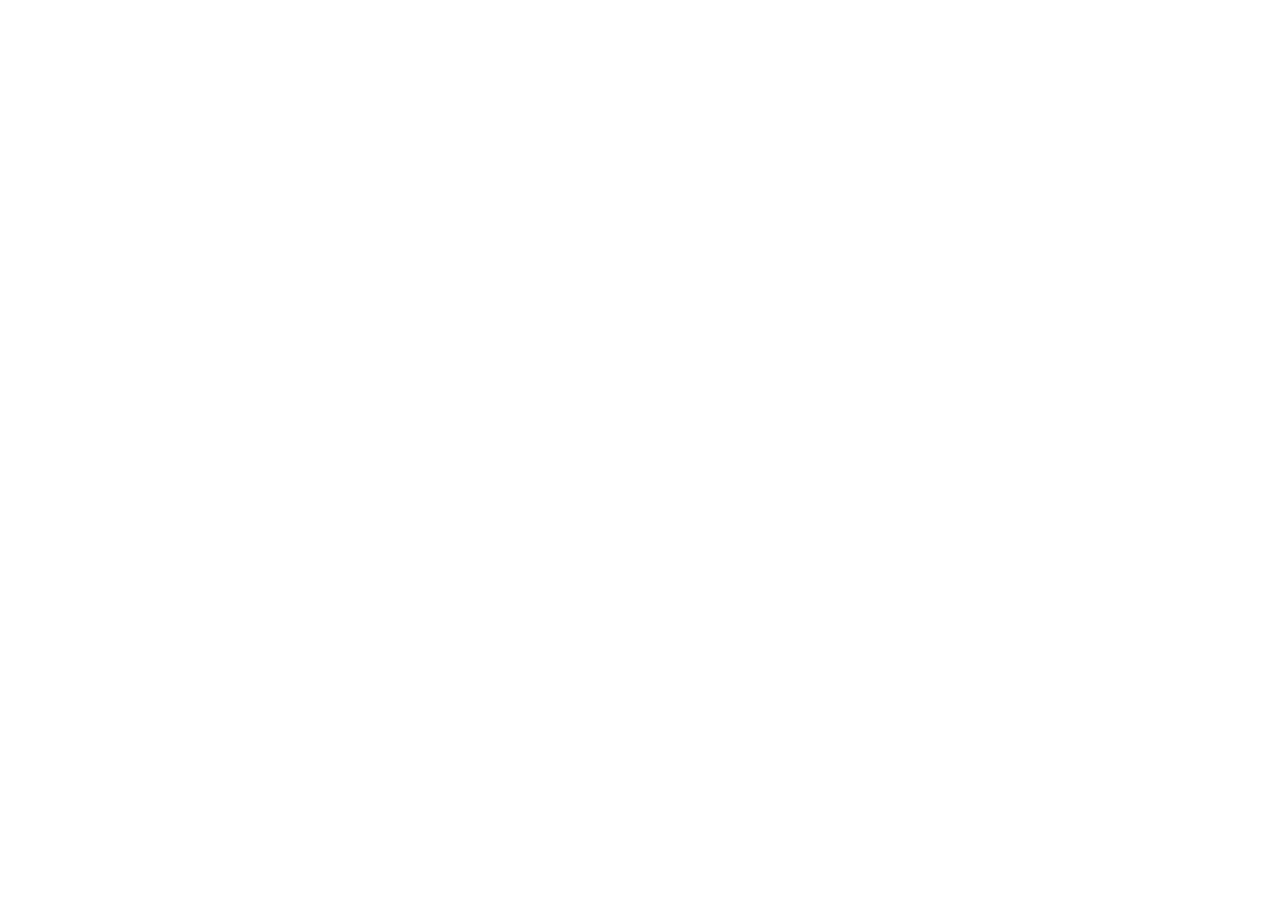
==== index.html @ 79b20c79 "Add files via upload" ====
<!DOCTYPE html>
<html lang="en">
<head>
    <meta charset="UTF-8" />
    <meta http-equiv="X-UA-Compatible" content="IE=edge" />
    <meta name="viewport" content="width=device-width, initial-scale=1.0" />
    <title>опааа а у меня тоже есть птичка</title>
    <link rel="stylesheet" href="index.css" />
</head>
<body>
    <div class="random">
        <canvas id="canvas" width="288" height="512"></canvas>
    </div>
    <script src="flappyBird.js"></script>
</body>
</html>
---- index.css ----
.random {
    height: 100vh;
    width: 100%;
    display: flex;
    align-items: center;
    justify-content: center;
}
h3 {
    text-align: center;
    font-size: 2rem;
}
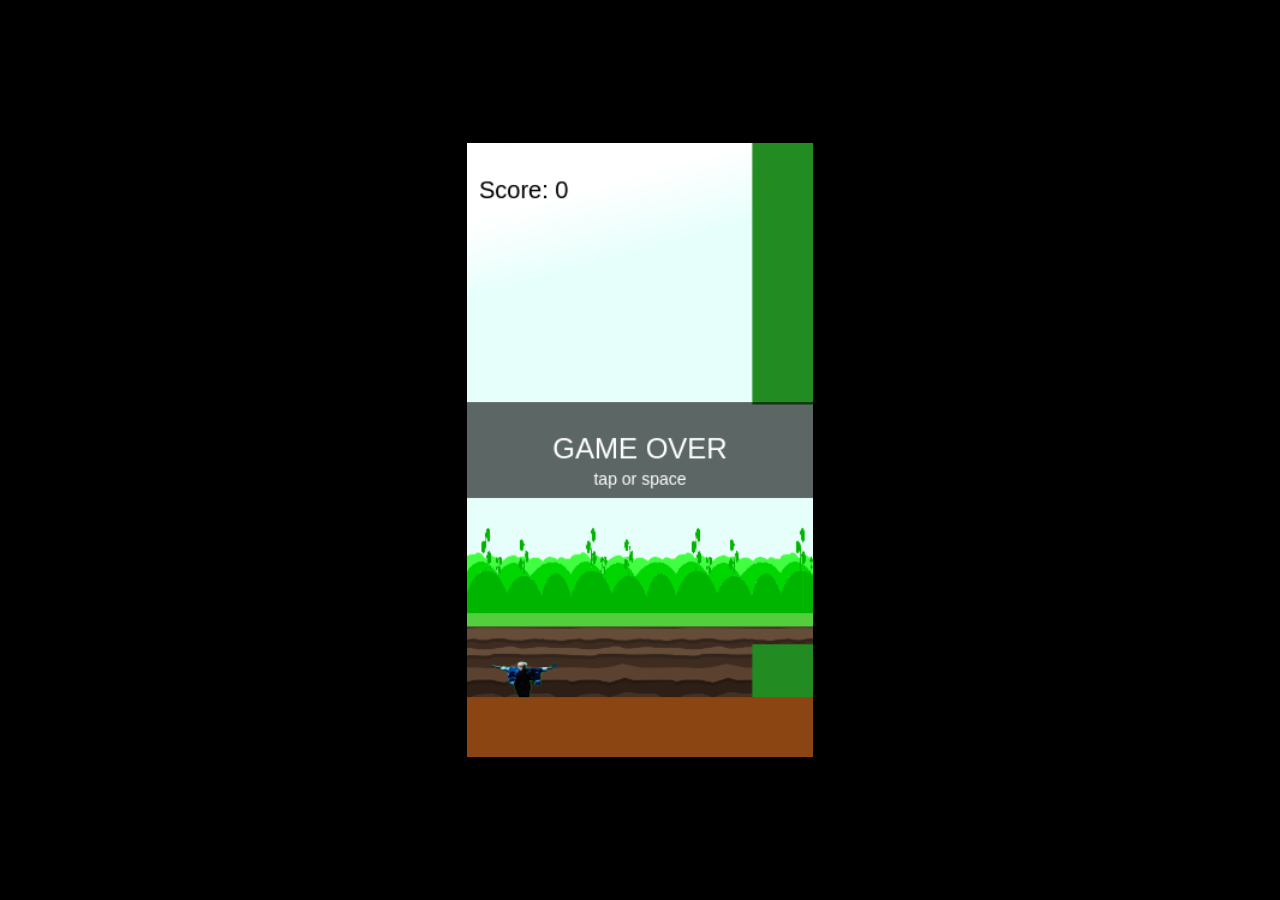
==== commit dc905e7e: "Add files via upload" ====
--- a/index.html
+++ b/index.html
@@ -1,16 +1,14 @@
-<!DOCTYPE html>
-<html lang="en">
+<!doctype html>
+<html lang="ru">
 <head>
-    <meta charset="UTF-8" />
-    <meta http-equiv="X-UA-Compatible" content="IE=edge" />
-    <meta name="viewport" content="width=device-width, initial-scale=1.0" />
-    <title>опааа а у меня тоже есть птичка</title>
-    <link rel="stylesheet" href="index.css" />
+<meta charset="UTF-8" />
+<meta name="viewport" content="width=device-width, initial-scale=1, viewport-fit=cover" />
+<meta name="theme-color" content="#000000" />
+<title>Flappy Bird</title>
+<link rel="stylesheet" href="index.css" />
+<script defer src="flappyBird.js"></script>
 </head>
 <body>
-    <div class="random">
-        <canvas id="canvas" width="288" height="512"></canvas>
-    </div>
-    <script src="flappyBird.js"></script>
+<canvas id="canvas"></canvas>
 </body>
 </html>
--- a/index.css
+++ b/index.css
@@ -1,11 +1,28 @@
-.random {
-    height: 100vh;
-    width: 100%;
-    display: flex;
-    align-items: center;
-    justify-content: center;
+html, body {
+margin: 0;
+padding: 0;
+width: 100%;
+height: 100%;
+overflow: hidden;
+background: #000;
 }
-h3 {
-    text-align: center;
-    font-size: 2rem;
+
+body {
+display: flex;
+align-items: center;
+justify-content: center;
+touch-action: none;
+-webkit-tap-highlight-color: transparent;
+-webkit-user-select: none;
+user-select: none;
+}
+
+#canvas {
+display: block;
+position: fixed;
+left: 50%;
+top: 50%;
+transform: translate(-50%, -50%);
+transform-origin: center center;
+background: #000;
 }
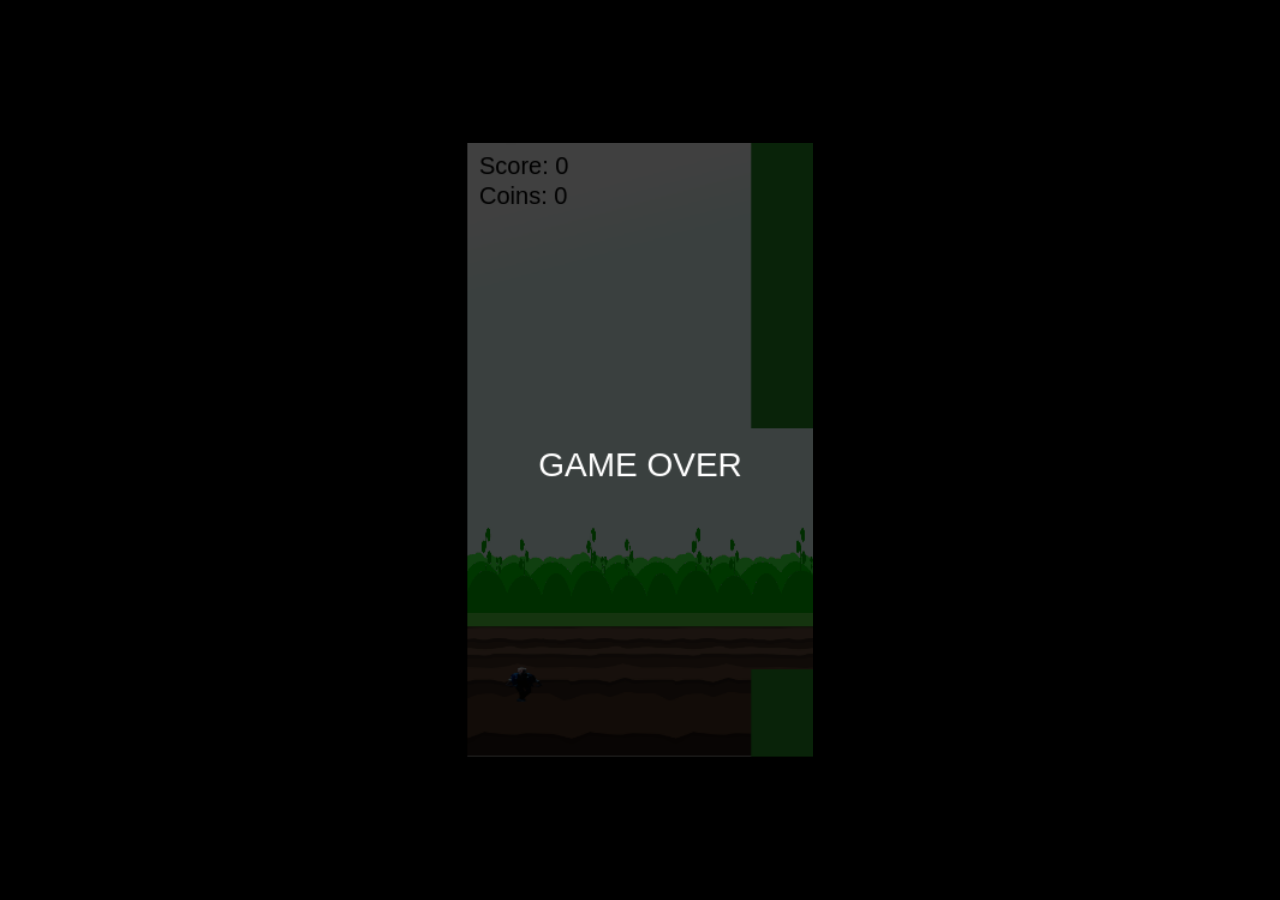
==== commit 4aa444de: "Add files via upload" ====
--- a/index.html
+++ b/index.html
@@ -4,7 +4,7 @@
 <meta charset="UTF-8" />
 <meta name="viewport" content="width=device-width, initial-scale=1, viewport-fit=cover" />
 <meta name="theme-color" content="#000000" />
-<title>Flappy Bird</title>
+<title>пироберд</title>
 <link rel="stylesheet" href="index.css" />
 <script defer src="flappyBird.js"></script>
 </head>
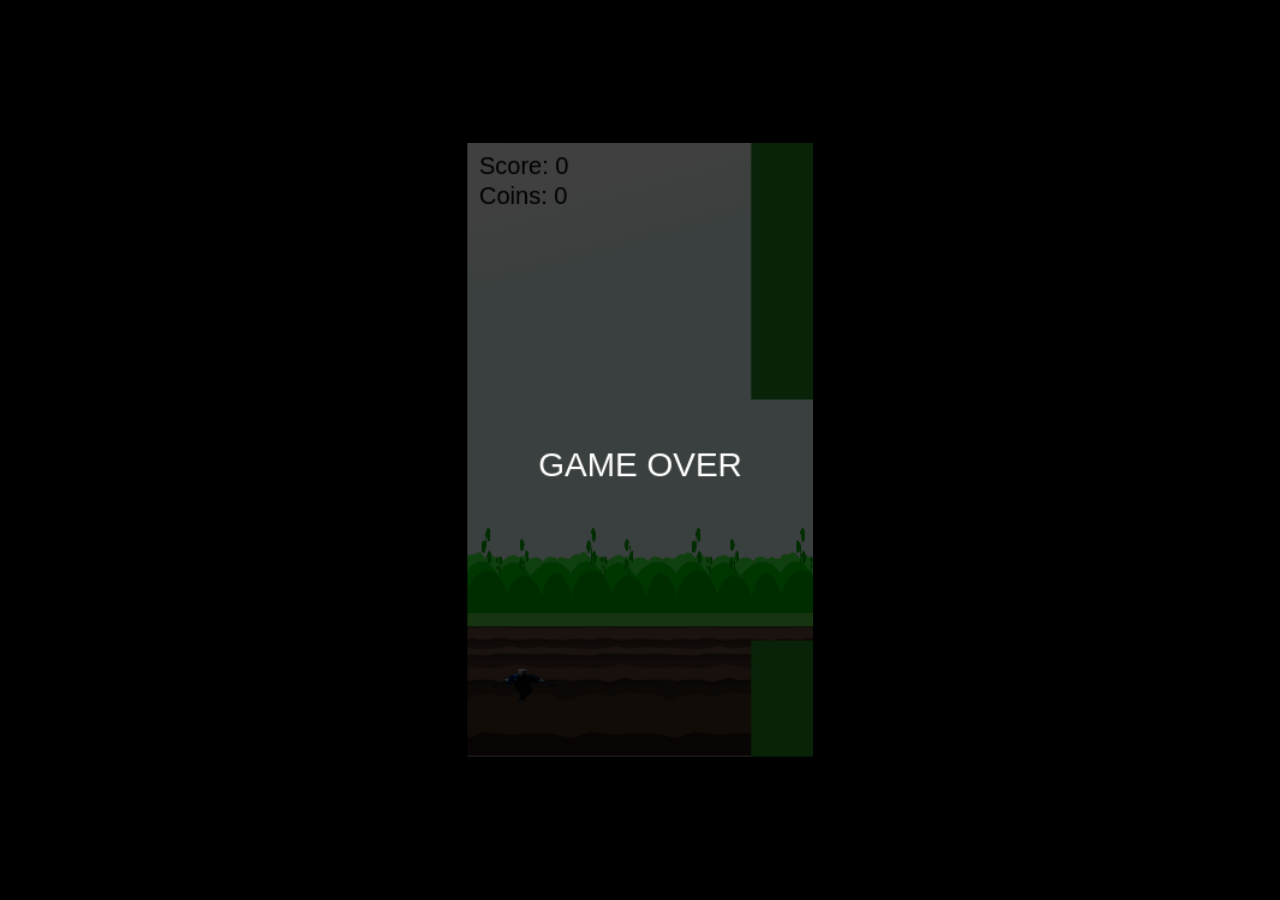
==== commit 6c3a2415: "Update index.html" ====
--- a/index.html
+++ b/index.html
@@ -4,11 +4,11 @@
 <meta charset="UTF-8" />
 <meta name="viewport" content="width=device-width, initial-scale=1, viewport-fit=cover" />
 <meta name="theme-color" content="#000000" />
-<title>пироберд</title>
+<title>пироберд (тгк: circleofffortune)</title>
 <link rel="stylesheet" href="index.css" />
 <script defer src="flappyBird.js"></script>
 </head>
 <body>
 <canvas id="canvas"></canvas>
 </body>
-</html>+</html>
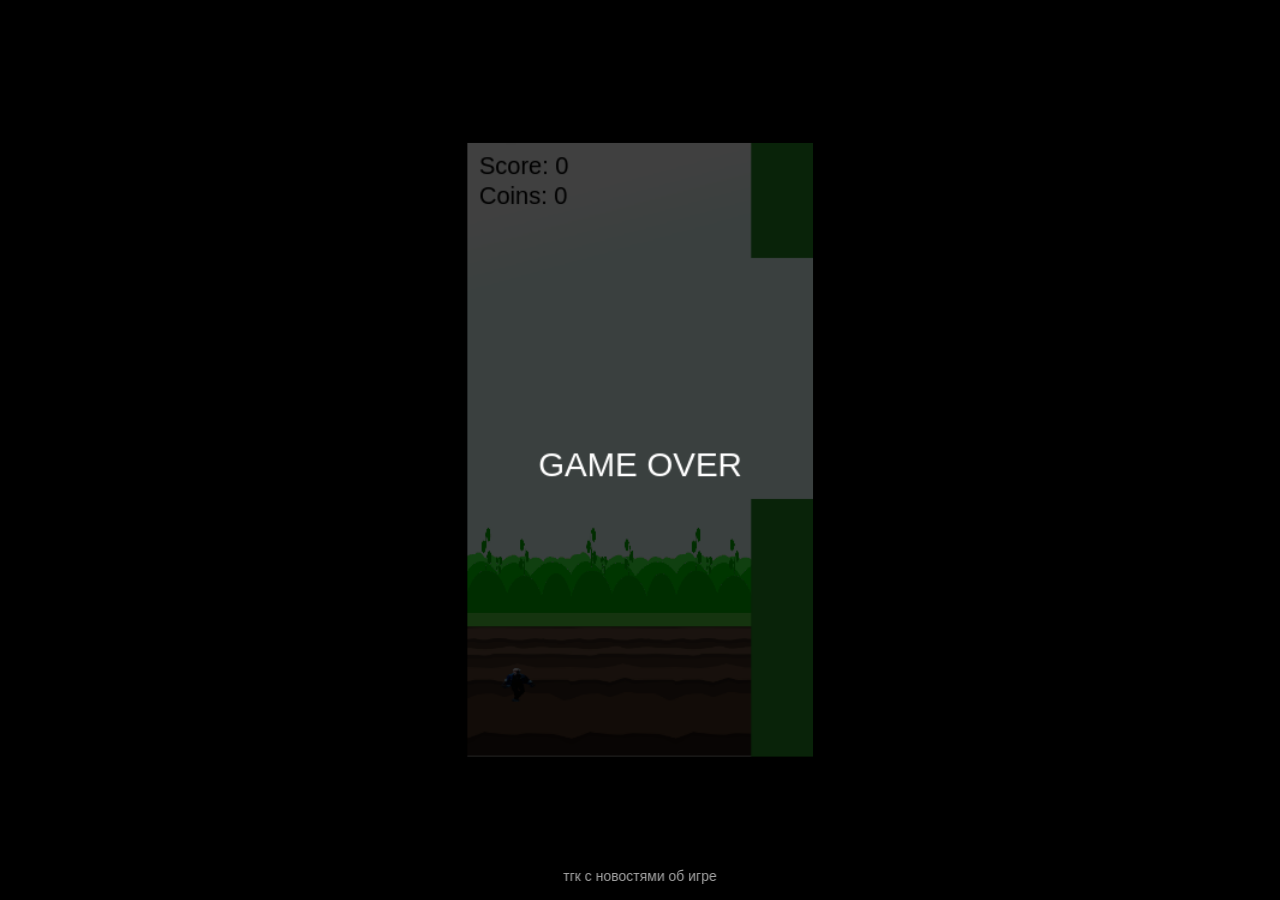
==== commit a1ca1058: "Add files via upload" ====
--- a/index.html
+++ b/index.html
@@ -4,11 +4,14 @@
 <meta charset="UTF-8" />
 <meta name="viewport" content="width=device-width, initial-scale=1, viewport-fit=cover" />
 <meta name="theme-color" content="#000000" />
-<title>пироберд (тгк: circleofffortune)</title>
+<title>пироберд</title>
 <link rel="stylesheet" href="index.css" />
 <script defer src="flappyBird.js"></script>
 </head>
 <body>
 <canvas id="canvas"></canvas>
+<a href="https://t.me/circleofffortune" class="tg-link" target="_blank">
+    тгк с новостями об игре 
+</a>
 </body>
-</html>
+</html>
--- a/index.css
+++ b/index.css
@@ -25,4 +25,24 @@
 transform: translate(-50%, -50%);
 transform-origin: center center;
 background: #000;
+}
+
+.tg-link {
+    position: fixed;
+    bottom: 12px;
+    left: 50%;
+    transform: translateX(-50%);
+    z-index: 999;
+
+    font-size: clamp(10px, 2.5vw, 14px); /* ← ВОТ ЭТО ВАЖНО */
+    font-family: Arial, sans-serif;
+    color: rgba(255,255,255,0.65);
+    text-decoration: none;
+
+    padding: 4px 10px;
+    border-radius: 10px;
+    background: rgba(0,0,0,0.25);
+    backdrop-filter: blur(4px);
+
+    transition: 0.2s;
 }
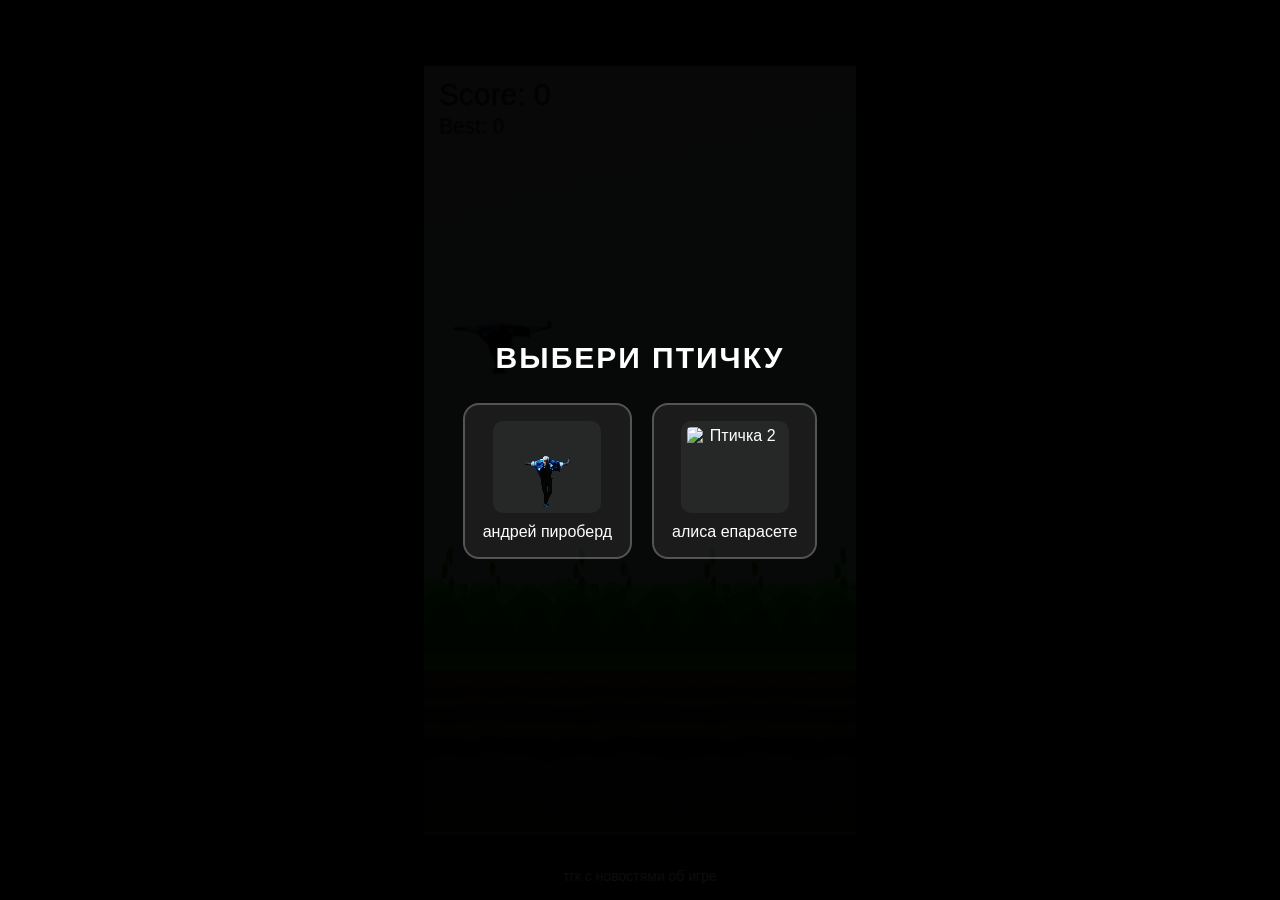
==== commit 59965d81: "Add files via upload" ====
--- a/index.html
+++ b/index.html
@@ -1,17 +1,33 @@
-<!doctype html>
-<html lang="ru">
-<head>
-<meta charset="UTF-8" />
-<meta name="viewport" content="width=device-width, initial-scale=1, viewport-fit=cover" />
-<meta name="theme-color" content="#000000" />
-<title>пироберд</title>
-<link rel="stylesheet" href="index.css" />
-<script defer src="flappyBird.js"></script>
-</head>
-<body>
-<canvas id="canvas"></canvas>
-<a href="https://t.me/circleofffortune" class="tg-link" target="_blank">
-    тгк с новостями об игре 
-</a>
-</body>
-</html>+<!doctype html>
+<html lang="ru">
+<head>
+<meta charset="UTF-8" />
+<meta name="viewport" content="width=device-width, initial-scale=1, viewport-fit=cover" />
+<meta name="theme-color" content="#000000" />
+<title>пироберд</title>
+<link rel="stylesheet" href="index.css" />
+<script defer src="flappyBird.js"></script>
+</head>
+<body>
+<canvas id="canvas"></canvas>
+
+<!-- Меню выбора персонажа -->
+<div id="char-select" class="char-select">
+  <h1 class="cs-title">ВЫБЕРИ ПТИЧКУ</h1>
+  <div class="cs-options">
+    <button class="cs-card" data-bird="0">
+      <img src="src/frames/ezgif-frame-001-Photoroom.png" alt="Птичка 1" />
+      <span>андрей пироберд</span>
+    </button>
+    <button class="cs-card" data-bird="1">
+      <img src="src/frames2/frame-001.png" alt="Птичка 2" />
+      <span>алиса епарасете</span>
+    </button>
+  </div>
+</div>
+
+<a href="https://t.me/circleofffortune" class="tg-link" target="_blank">
+    тгк с новостями об игре
+</a>
+</body>
+</html>
--- a/index.css
+++ b/index.css
@@ -1,48 +1,116 @@
-html, body {
-margin: 0;
-padding: 0;
-width: 100%;
-height: 100%;
-overflow: hidden;
-background: #000;
-}
-
-body {
-display: flex;
-align-items: center;
-justify-content: center;
-touch-action: none;
--webkit-tap-highlight-color: transparent;
--webkit-user-select: none;
-user-select: none;
-}
-
-#canvas {
-display: block;
-position: fixed;
-left: 50%;
-top: 50%;
-transform: translate(-50%, -50%);
-transform-origin: center center;
-background: #000;
-}
-
-.tg-link {
-    position: fixed;
-    bottom: 12px;
-    left: 50%;
-    transform: translateX(-50%);
-    z-index: 999;
-
-    font-size: clamp(10px, 2.5vw, 14px); /* ← ВОТ ЭТО ВАЖНО */
-    font-family: Arial, sans-serif;
-    color: rgba(255,255,255,0.65);
-    text-decoration: none;
-
-    padding: 4px 10px;
-    border-radius: 10px;
-    background: rgba(0,0,0,0.25);
-    backdrop-filter: blur(4px);
-
-    transition: 0.2s;
-}+html, body {
+  margin: 0;
+  padding: 0;
+  width: 100%;
+  height: 100%;
+  overflow: hidden;
+  background: #000;
+}
+
+body {
+  display: flex;
+  align-items: center;
+  justify-content: center;
+  touch-action: none;
+  -webkit-tap-highlight-color: transparent;
+  -webkit-user-select: none;
+  user-select: none;
+}
+
+#canvas {
+  display: block;
+  position: fixed;
+  left: 50%;
+  top: 50%;
+  transform: translate(-50%, -50%);
+  transform-origin: center center;
+  background: #000;
+}
+
+.tg-link {
+  position: fixed;
+  bottom: 12px;
+  left: 50%;
+  transform: translateX(-50%);
+  z-index: 999;
+
+  font-size: clamp(10px, 2.5vw, 14px);
+  font-family: Arial, sans-serif;
+  color: rgba(255,255,255,0.65);
+  text-decoration: none;
+
+  padding: 4px 10px;
+  border-radius: 10px;
+  background: rgba(0,0,0,0.25);
+  backdrop-filter: blur(4px);
+
+  transition: 0.2s;
+}
+
+/* ---------- Меню выбора птички ---------- */
+.char-select {
+  position: fixed;
+  inset: 0;
+  z-index: 1000;
+  display: flex;
+  flex-direction: column;
+  align-items: center;
+  justify-content: center;
+  gap: 28px;
+  background: rgba(0, 0, 0, 0.92);
+  font-family: Arial, sans-serif;
+  color: #fff;
+  padding: 20px;
+  box-sizing: border-box;
+}
+
+.char-select.hidden {
+  display: none;
+}
+
+.cs-title {
+  font-size: clamp(20px, 5vw, 30px);
+  letter-spacing: 2px;
+  margin: 0;
+  text-align: center;
+}
+
+.cs-options {
+  display: flex;
+  gap: 20px;
+  flex-wrap: wrap;
+  justify-content: center;
+}
+
+.cs-card {
+  background: rgba(255, 255, 255, 0.08);
+  border: 2px solid rgba(255, 255, 255, 0.25);
+  border-radius: 16px;
+  padding: 16px 18px;
+  display: flex;
+  flex-direction: column;
+  align-items: center;
+  gap: 10px;
+  cursor: pointer;
+  color: #fff;
+  font-size: 16px;
+  transition: transform 0.15s ease, border-color 0.15s ease, background 0.15s ease;
+  -webkit-tap-highlight-color: transparent;
+}
+
+.cs-card:hover,
+.cs-card:active {
+  transform: scale(1.04);
+  border-color: #ffd84a;
+  background: rgba(255, 216, 74, 0.12);
+}
+
+.cs-card img {
+  width: 96px;
+  height: 80px;
+  object-fit: contain;
+  image-rendering: pixelated;
+  background: rgba(255,255,255,0.05);
+  border-radius: 10px;
+  padding: 6px;
+}
